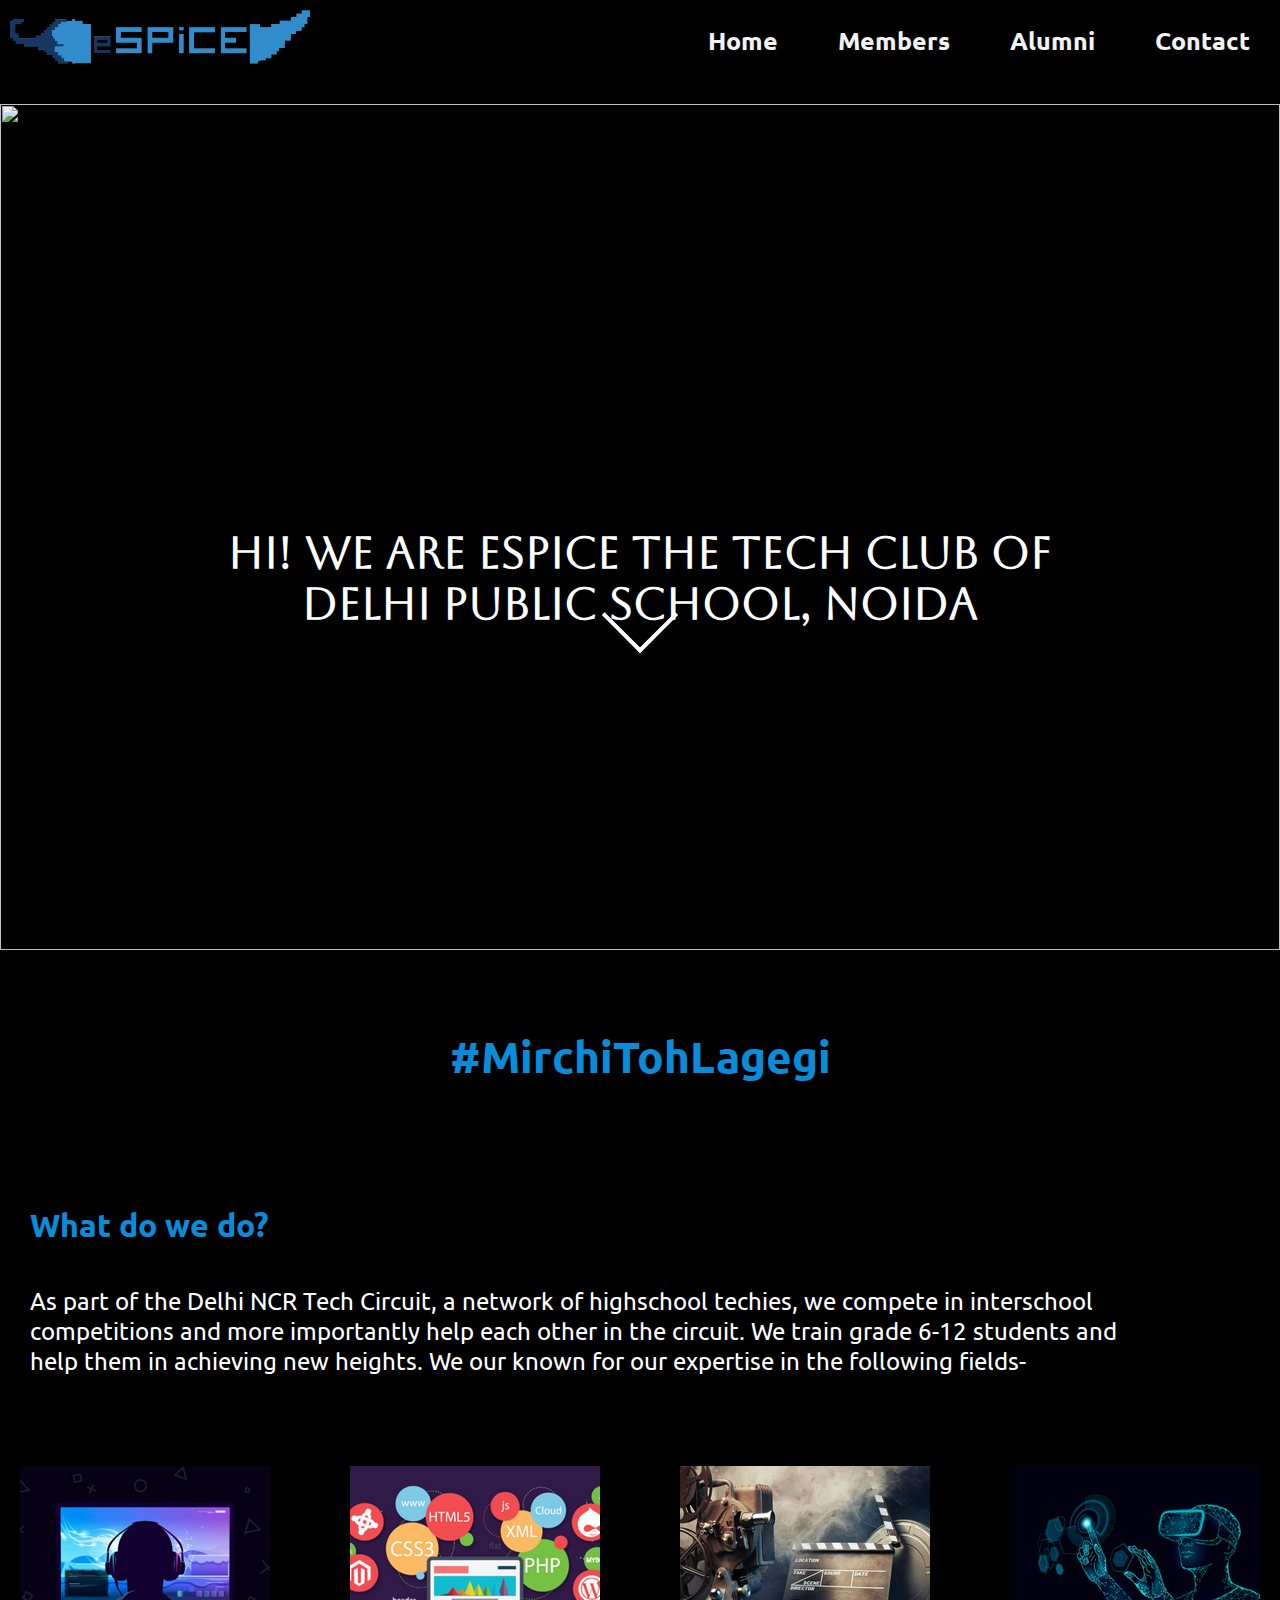
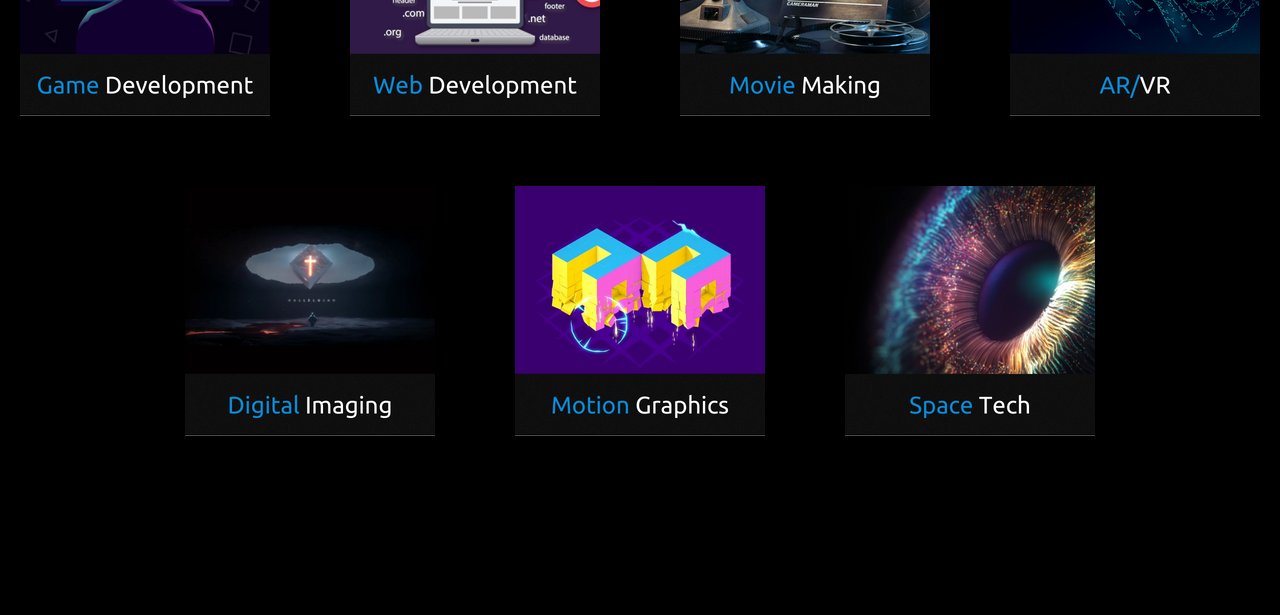
==== index.html @ fb1af64b "Update index.html" ====
<html>
    <head>
        <title>eSpice</title>
        <link rel="stylesheet" type = "text/css" href="style.css">
<link rel="preconnect" href="https://fonts.googleapis.com">
<link rel="preconnect" href="https://fonts.gstatic.com" crossorigin>
<link href="https://fonts.googleapis.com/css2?family=Aboreto&family=DynaPuff:wght@500&family=Sacramento&family=Ubuntu:wght@300&display=swap" rel="stylesheet">
        
    </head>
<body>
    <div class="topnav" id="myTopnav">
      <img src="full logo.png" width="300px" style="padding:10px;">
       <b> <a href="contact.html" class="left">Contact</a>
 
        <a href="alumni.html" class="left">Alumni</a>
      <a href="members.html" class="left">Members</a>
       
      <a href="#" class="left">Home</a></b>
      <a href="javascript:void(0);" style="font-size:15px;" class="icon" onclick="myFunction()">&#9776;</a>
    </div>
    <div> 
    <img src="Chapter%201%20The%20Unknown.png" class="picture" >
    </div>
    <center> 
    <div>
        
    <h1 class="hemlo">Hi! We are eSpice the tech club of <br>Delhi Public School, Noida</h1>
    </div>
        <div class="arrow">
 <a href="#what">    <span></span>
       </a> 
        </div>
    </center>
    <div>
        <center> 
    <h1 class="spice">#MirchiTohLagegi</h1>
        </center>
    </div>
    <div>
    <h1 class="what" id="what">What do we do?</h1>
        <p class="ncr">As part of the Delhi NCR Tech Circuit, a network of highschool techies, we compete in interschool competitions and more importantly help each other in the circuit. We train grade 6-12 students and help them in achieving new heights. We our known for our expertise in the following fields-
        
        </p>
    </div>
    <div class="fields">
    <img src="game.png" class="ga">
        <img src="Web%20.png" class="web"> 
        <img src="AR%20(1).png" class="mov">
        <img src="AR.png" class="aru">
    </div>
    <div class="field">
    <img src="digital.png" class="dig">
        <img src="motion.png" class="mot" >
        <img src="space.png" class="spa">
    </div>
    <div>
         <h1>Made With</h1>
    </div>
    
    <script>
         function myFunction() {
  var x = document.getElementById("myTopnav");
  if (x.className === "topnav") {
    x.className += " responsive";
  } else {
    x.className = "topnav";
  }
         }
    </script>
    </body>
    </html>
---- style.css ----
body {
    margin: 0px;
  padding:0px;
  background-color: black;
  }
  .topnav {
      overflow: hidden;
      background-color: black;
      margin: 0px;
    }
    
    .topnav a {
      float: right;
      display: block;
      color: #f2f2f2;
      text-align: center;
      padding: 14px 30px;
      text-decoration: none;
      font-size: 25px;
      font-family: 'Ubuntu', cursive;
    }
    
    .topnav a:hover {
     
      color: white;
    }
.arrow{
    position: absolute;
    top: 50%;
    left: 50%;
    transform: translate(-50%, -50%)
}
.arrow span{
    display: block;
    width: 50px;
    height: 50px;
    border-bottom: 4px solid white;
    border-right: 4px solid white;
    transform: rotate(45deg);
    margin-top: 330px;
    animation: move 1s infinite;
    
}
.pic1{
    margin-top: 70px;
    display: flex;
    justify-content: center;
}
.pic2{
    display: flex;
    justify-content: center;
    margin-top: 50px;
    padding-bottom: 60px;
}
.pic1 img{
    padding-left: 8px;
    padding-right: 8px;
}
.pic2 img{
    padding-left: 8px;
    padding-right: 8px;
}
.picture{
    width: 100%;
    height: 97%;
    margin-top: 30px;
}
    .left {
      color: #f2f2f2;
      font-size: 31px;
      margin-top: 10px;
      position: relative;
    }
.what{
    font-family: 'Ubuntu' , cursive;
    color: #098cd9;
    margin-top: 120px;
    margin-left: 30px;
}
.fields{
    margin-top: 90px;
    justify-content: center;
    display: flex;
    width: 100%
}
.fields img{
    padding-left: 40px;
    padding-right: 40px;
}
.field{
    justify-content: center;
    display: flex;
    margin-top: 70px;
 width: 100%;
}
.field img{
        padding-right: 40px;
    padding-left: 40px;

}
.ncr{
    color: white;
    margin-left: 30px;
    margin-top: 40px;
    font-size: 24;
    font-family: 'Ubuntu' , cursive;
    padding-right: 120px;
}
    a.left:before {
      content: "";
      position: absolute;
      width: 20px;
      height: 3px;
     
      bottom: -4px;
      left: 14.2px;
      background-color: #098cd9;;
      visibility: hidden;
      transition: all 0.3s ease-in-out;
      margin-bottom: 15px;
    }
.dig{
    transition: 1s;
}
.dig:hover{
    transform: scale(1.3);
    z-index: 2;
 
     
}
.dig img{
    display: block;
    border-radius: 5px;
}
.web{
    transition: 1s;
}
.web:hover{
    transform: scale(1.3);
    z-index: 2;
     
     
}
.web img{
    display: block;
    border-radius: 5px;
}
.aru{
    transition: 1s;
}
.aru:hover{
    transform: scale(1.3);
    z-index: 2;
    
     
}
.aru img{
    display: block;
    border-radius: 5px;
}
.spa{
    transition: 1s;
}
.spa:hover{
    transform: scale(1.3);
    z-index: 2;
 
     
}
.spa img{
    display: block;
    border-radius: 5px;
}
.mot{
    transition: 1s;
}
.mot:hover{
    transform: scale(1.3);
    z-index: 2;
    
     
}
.mot img{
    display: block;
    border-radius: 5px;
}
.mov{
    transition: 1s;
}
.mov:hover{
    transform: scale(1.3);
    z-index: 2;
   
     
}
.mov img{
    display: block;
    border-radius: 5px;
}

.ga{
    transition: 1s;
}
.ga:hover{
    transform: scale(1.3);
    z-index: 2;
 
     
}
.ga img{
    display: block;
    border-radius: 5px;
}
.spice{
    color: #098cd9;
    font-size: 44;
    font-family: 'Ubuntu', cursive;
    margin-top: 400px;
}
    
    a.left:hover:before {
      visibility: visible;
      width: 75%;
      align-items: center;
    }
    
    .topnav .icon {
      display: none;
    }
    
  
    @media screen and (max-width: 1000px) {
      .topnav a:not(:first-child) {display: none;}
      .topnav a.icon {
        float: right;
        display: block;
      }
    }
.hemlo{
    color: white;
    font-family:  'Aboreto', cursive;
    margin-top: -450px;
    font-size: 44;
    
}
.field{
    padding-bottom: 100px;
}
    @media screen and (max-width: 1000px) {
      .topnav.responsive {position: relative;}
      .topnav.responsive .icon {
        position: absolute;
        right: 0;
        top: 0;
      }
      .topnav.responsive a {
        float: none;
        display: block;
        text-align: left;
      }
    }
@keyframes move 
{
    0% {
        opacity: 0;
    }
 
    }    50% {
        opacity: 1;
         
 
    }    100% {
        opacity: 0;
    }
    
}
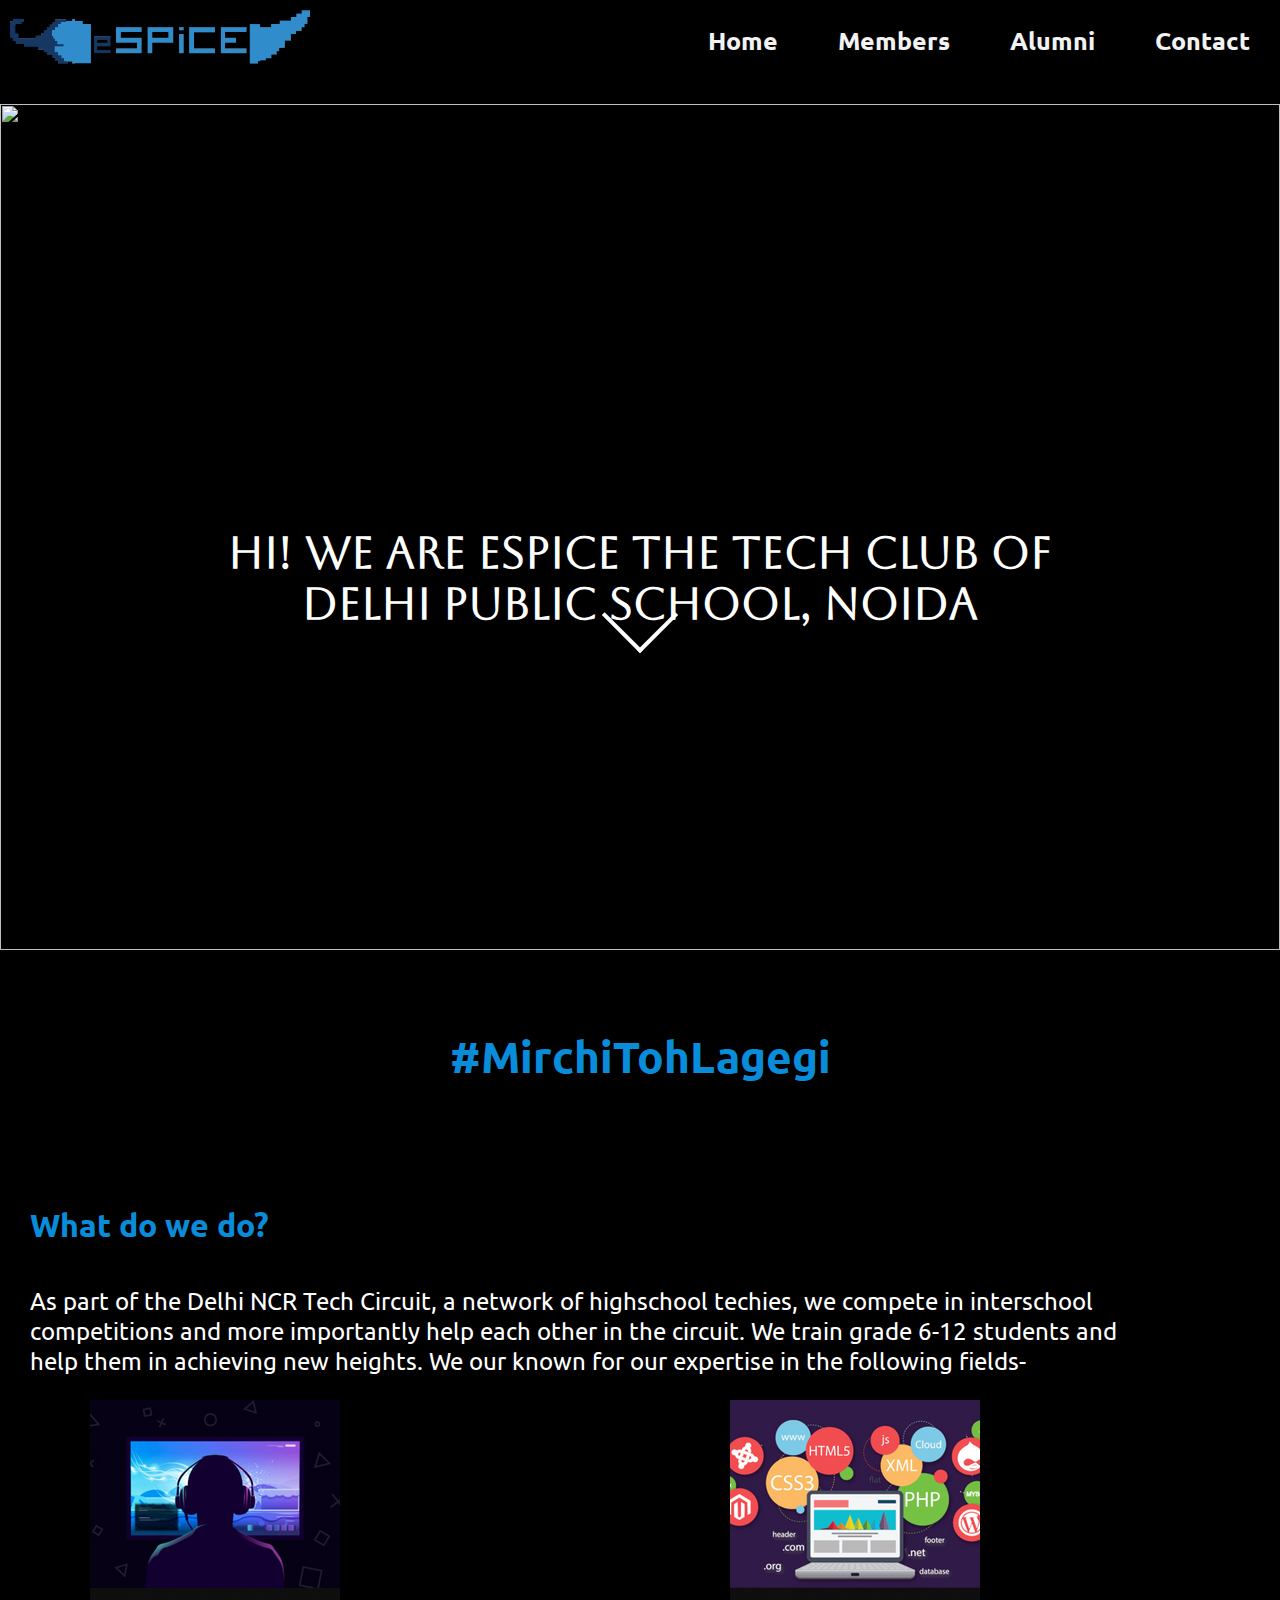
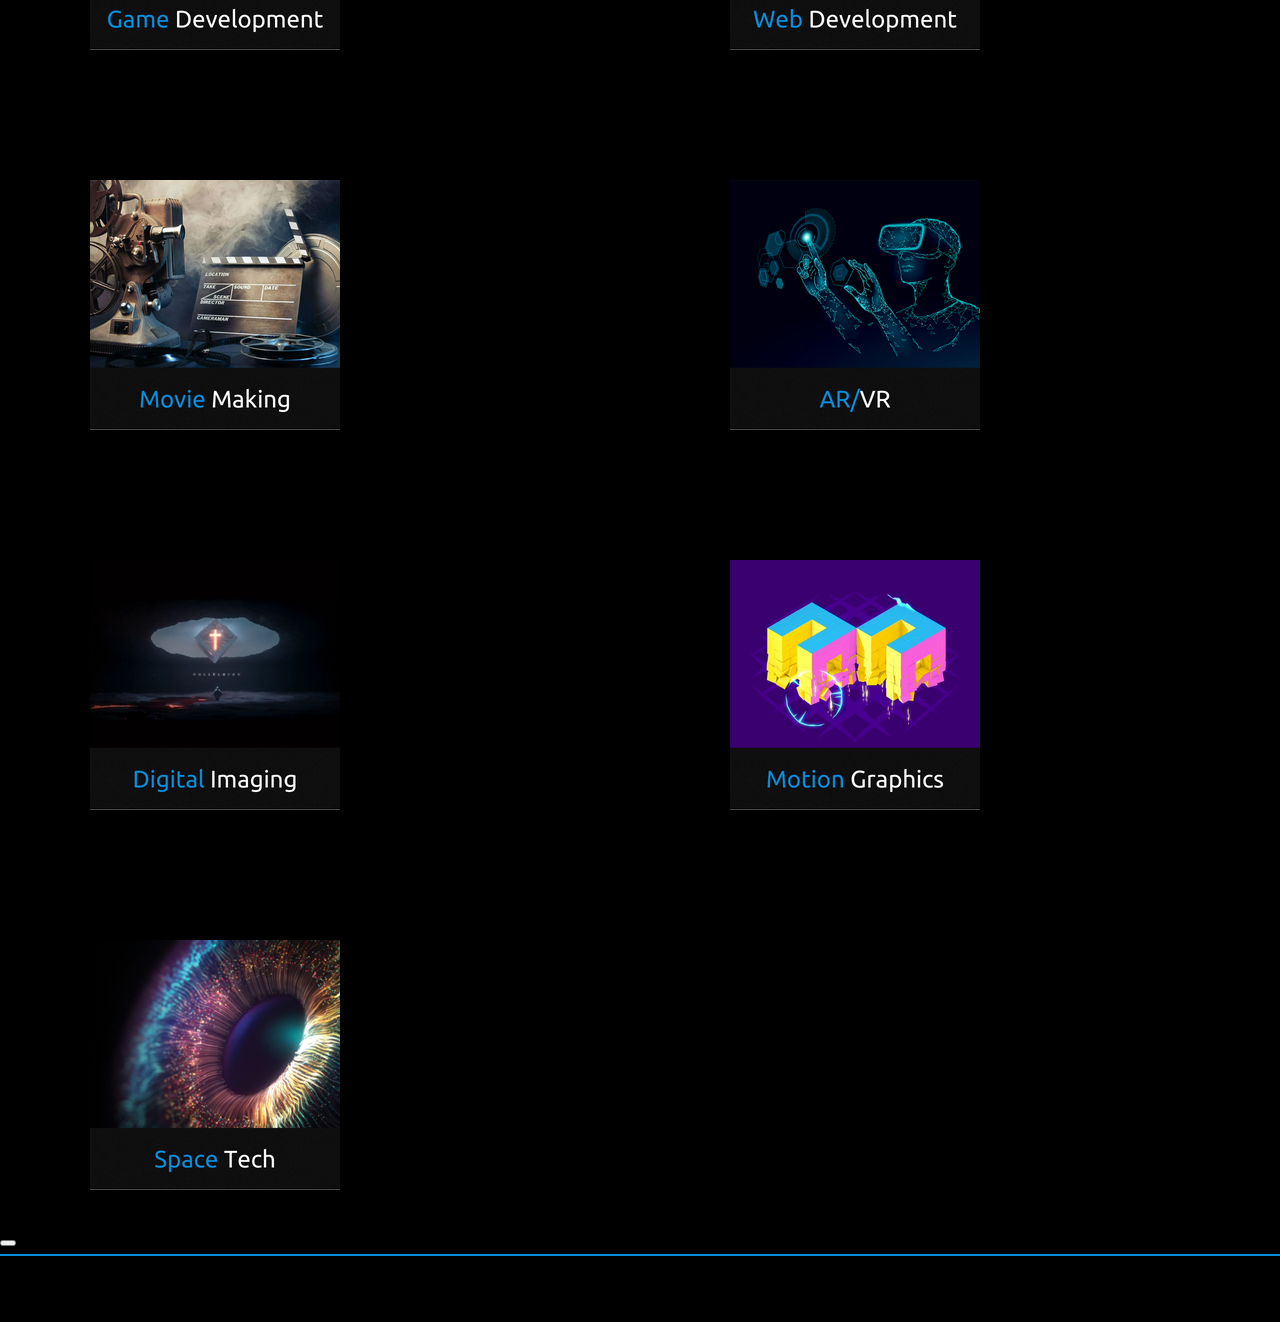
==== commit 3e422146: "Update index.html" ====
--- a/index.html
+++ b/index.html
@@ -5,19 +5,29 @@
 <link rel="preconnect" href="https://fonts.googleapis.com">
 <link rel="preconnect" href="https://fonts.gstatic.com" crossorigin>
 <link href="https://fonts.googleapis.com/css2?family=Aboreto&family=DynaPuff:wght@500&family=Sacramento&family=Ubuntu:wght@300&display=swap" rel="stylesheet">
-        
+<script src="https://unpkg.com/feather-icons"></script> 
     </head>
 <body>
     <div class="topnav" id="myTopnav">
       <img src="full logo.png" width="300px" style="padding:10px;">
-       <b> <a href="contact.html" class="left">Contact</a>
- 
-        <a href="alumni.html" class="left">Alumni</a>
-      <a href="members.html" class="left">Members</a>
-       
+       <b> <a href="#" class="left">Contact</a>
+        <a href="#"class="left">Alumni</a>
+      <a href="#"class="left">Members</a>
       <a href="#" class="left">Home</a></b>
       <a href="javascript:void(0);" style="font-size:15px;" class="icon" onclick="myFunction()">&#9776;</a>
     </div>
+
+    <script>
+      function myFunction() {
+var x = document.getElementById("myTopnav");
+if (x.className === "topnav") {
+ x.className += " responsive";
+} else {
+ x.className = "topnav";
+}
+      }
+ </script>
+
     <div> 
     <img src="Chapter%201%20The%20Unknown.png" class="picture" >
     </div>
@@ -27,45 +37,64 @@
     <h1 class="hemlo">Hi! We are eSpice the tech club of <br>Delhi Public School, Noida</h1>
     </div>
         <div class="arrow">
- <a href="#what">    <span></span>
+ <a href="#section">    <span></span>
        </a> 
         </div>
     </center>
+    <section id="section">
     <div>
         <center> 
     <h1 class="spice">#MirchiTohLagegi</h1>
         </center>
     </div>
+    </section>
     <div>
-    <h1 class="what" id="what">What do we do?</h1>
+    <h1 class="what">What do we do?</h1>
         <p class="ncr">As part of the Delhi NCR Tech Circuit, a network of highschool techies, we compete in interschool competitions and more importantly help each other in the circuit. We train grade 6-12 students and help them in achieving new heights. We our known for our expertise in the following fields-
         
         </p>
     </div>
-    <div class="fields">
-    <img src="game.png" class="ga">
-        <img src="Web%20.png" class="web"> 
-        <img src="AR%20(1).png" class="mov">
-        <img src="AR.png" class="aru">
-    </div>
-    <div class="field">
-    <img src="digital.png" class="dig">
-        <img src="motion.png" class="mot" >
-        <img src="space.png" class="spa">
-    </div>
-    <div>
-         <h1>Made With</h1>
-    </div>
+    <div class="grid">
+    <div><img src="game.png" class="ga"></div>
+       <div> <img src="Web%20.png" class="web"></div>
+        <div><img src="AR%20(1).png" class="mov"></div>
+        <div><img src="AR.png" class="aru"></div>
     
-    <script>
-         function myFunction() {
-  var x = document.getElementById("myTopnav");
-  if (x.className === "topnav") {
-    x.className += " responsive";
+   <div><img src="digital.png" class="dig"></div>
+      <div><img src="motion.png" class="mot"></div>
+      <div>  <img src="space.png" class="spa">
+</div>    </div>
+
+<button onclick="topFunction()" id="myBtn" title="Go to top"><i data-feather="chevron-up" class="up"></i></button>
+<script>
+  feather.replace()
+</script>
+<script>
+  mybutton = document.getElementById("myBtn");
+
+
+window.onscroll = function() {scrollFunction()};
+
+function scrollFunction() {
+  if (document.body.scrollTop > 20 || document.documentElement.scrollTop > 20) {
+    mybutton.style.display = "block";
   } else {
-    x.className = "topnav";
+    mybutton.style.display = "none";
   }
-         }
-    </script>
+}
+
+function topFunction() {
+  document.body.scrollTop = 0; 
+  document.documentElement.scrollTop = 0; 
+}
+</script>
+<footer>
+    <hr color="#098cd7">
+    <p style=" font-family: 'Ubuntu' , cursive; font-size:20px;">
+      &copy; Love from eSpice team 
+       
+    </p>
+</footer>
+
     </body>
     </html>
--- a/style.css
+++ b/style.css
@@ -1,3 +1,6 @@
+html{
+    scroll-behavior: smooth;
+}
 body {
     margin: 0px;
   padding:0px;
@@ -77,26 +80,19 @@
     margin-top: 120px;
     margin-left: 30px;
 }
-.fields{
-    margin-top: 90px;
-    justify-content: center;
-    display: flex;
-    width: 100%
-}
-.fields img{
-    padding-left: 40px;
-    padding-right: 40px;
-}
-.field{
-    justify-content: center;
-    display: flex;
-    margin-top: 70px;
- width: 100%;
-}
-.field img{
-        padding-right: 40px;
-    padding-left: 40px;
-
+.grid{
+  display:grid;
+  grid-template-columns: repeat(auto-fill, minmax(410px, 1fr));
+  grid-gap:80px;
+  padding-left:40px;
+  padding-right: 40px;
+}
+.grid > div{
+  padding-left: 20px;
+  width: 400px;
+  margin-left: 30px;
+  margin-bottom: 50px;
+  
 }
 .ncr{
     color: white;
@@ -273,4 +269,4 @@
         opacity: 0;
     }
     
-}+}
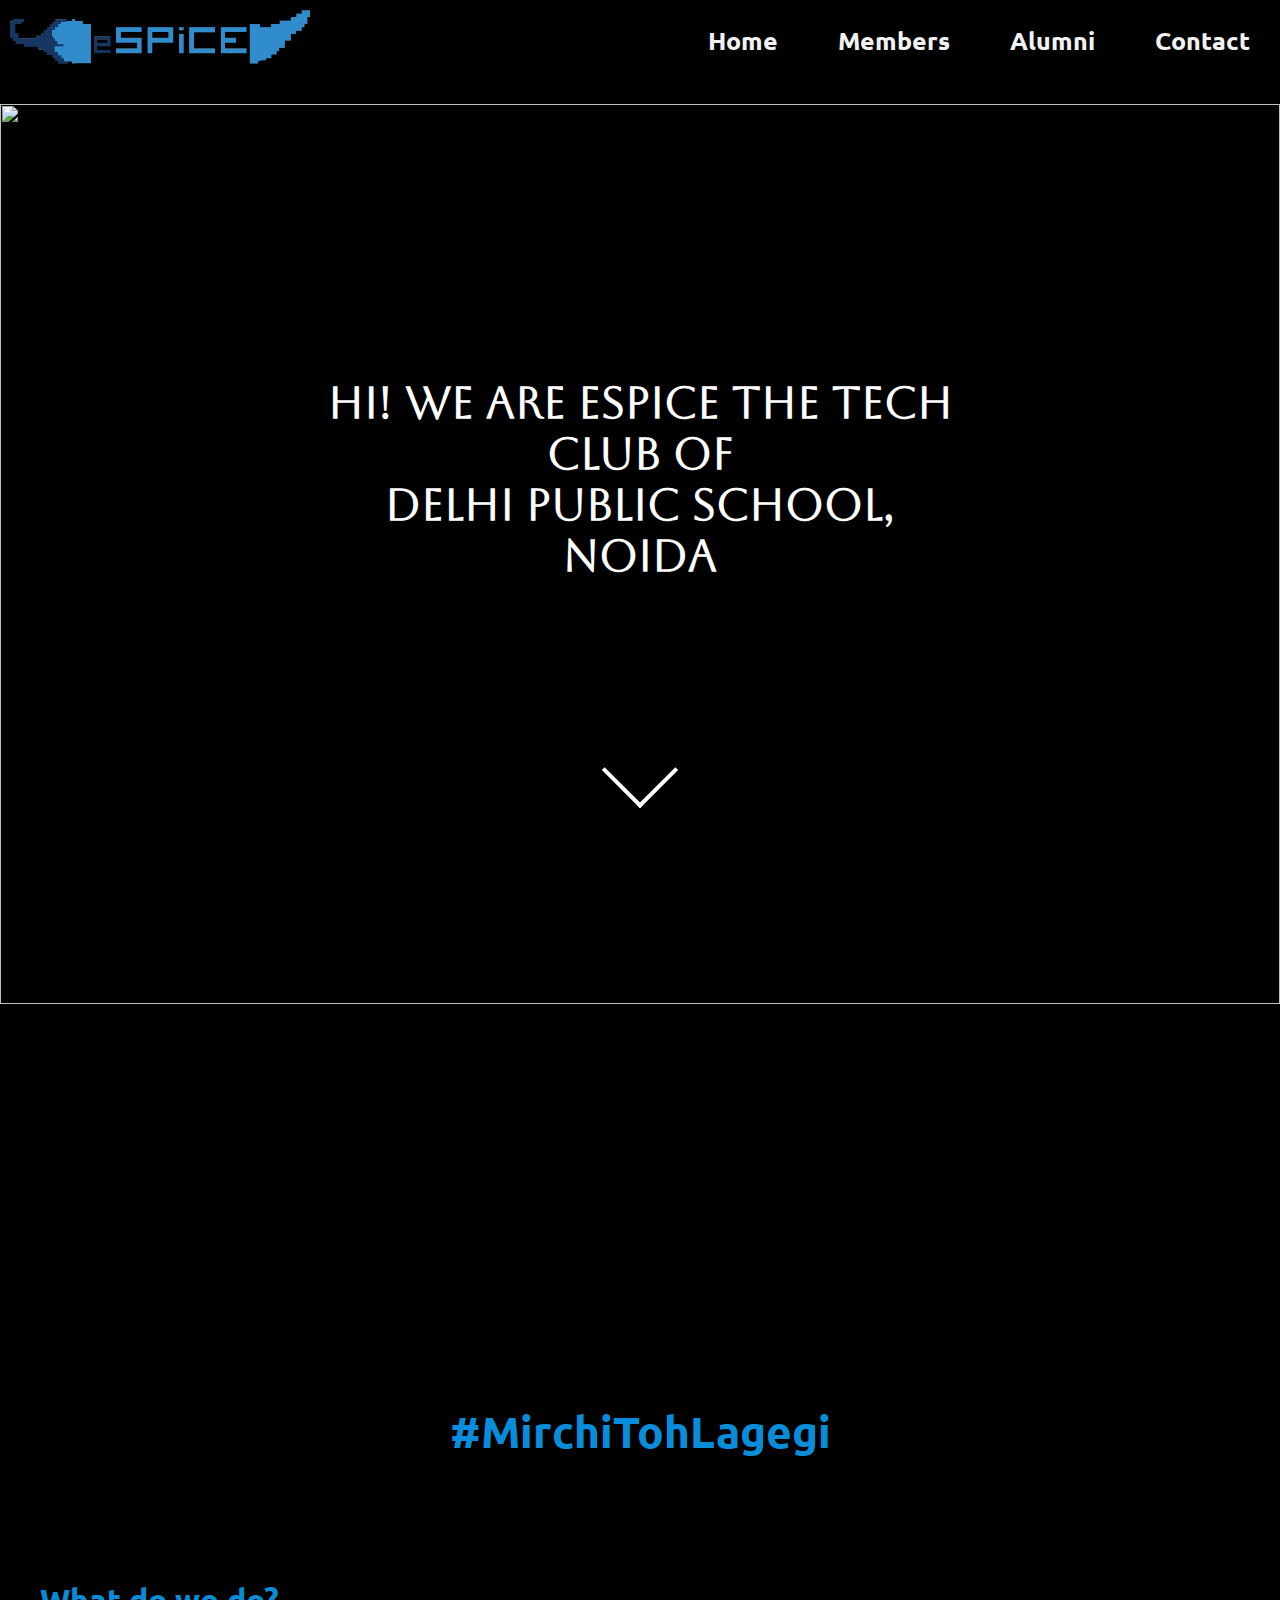
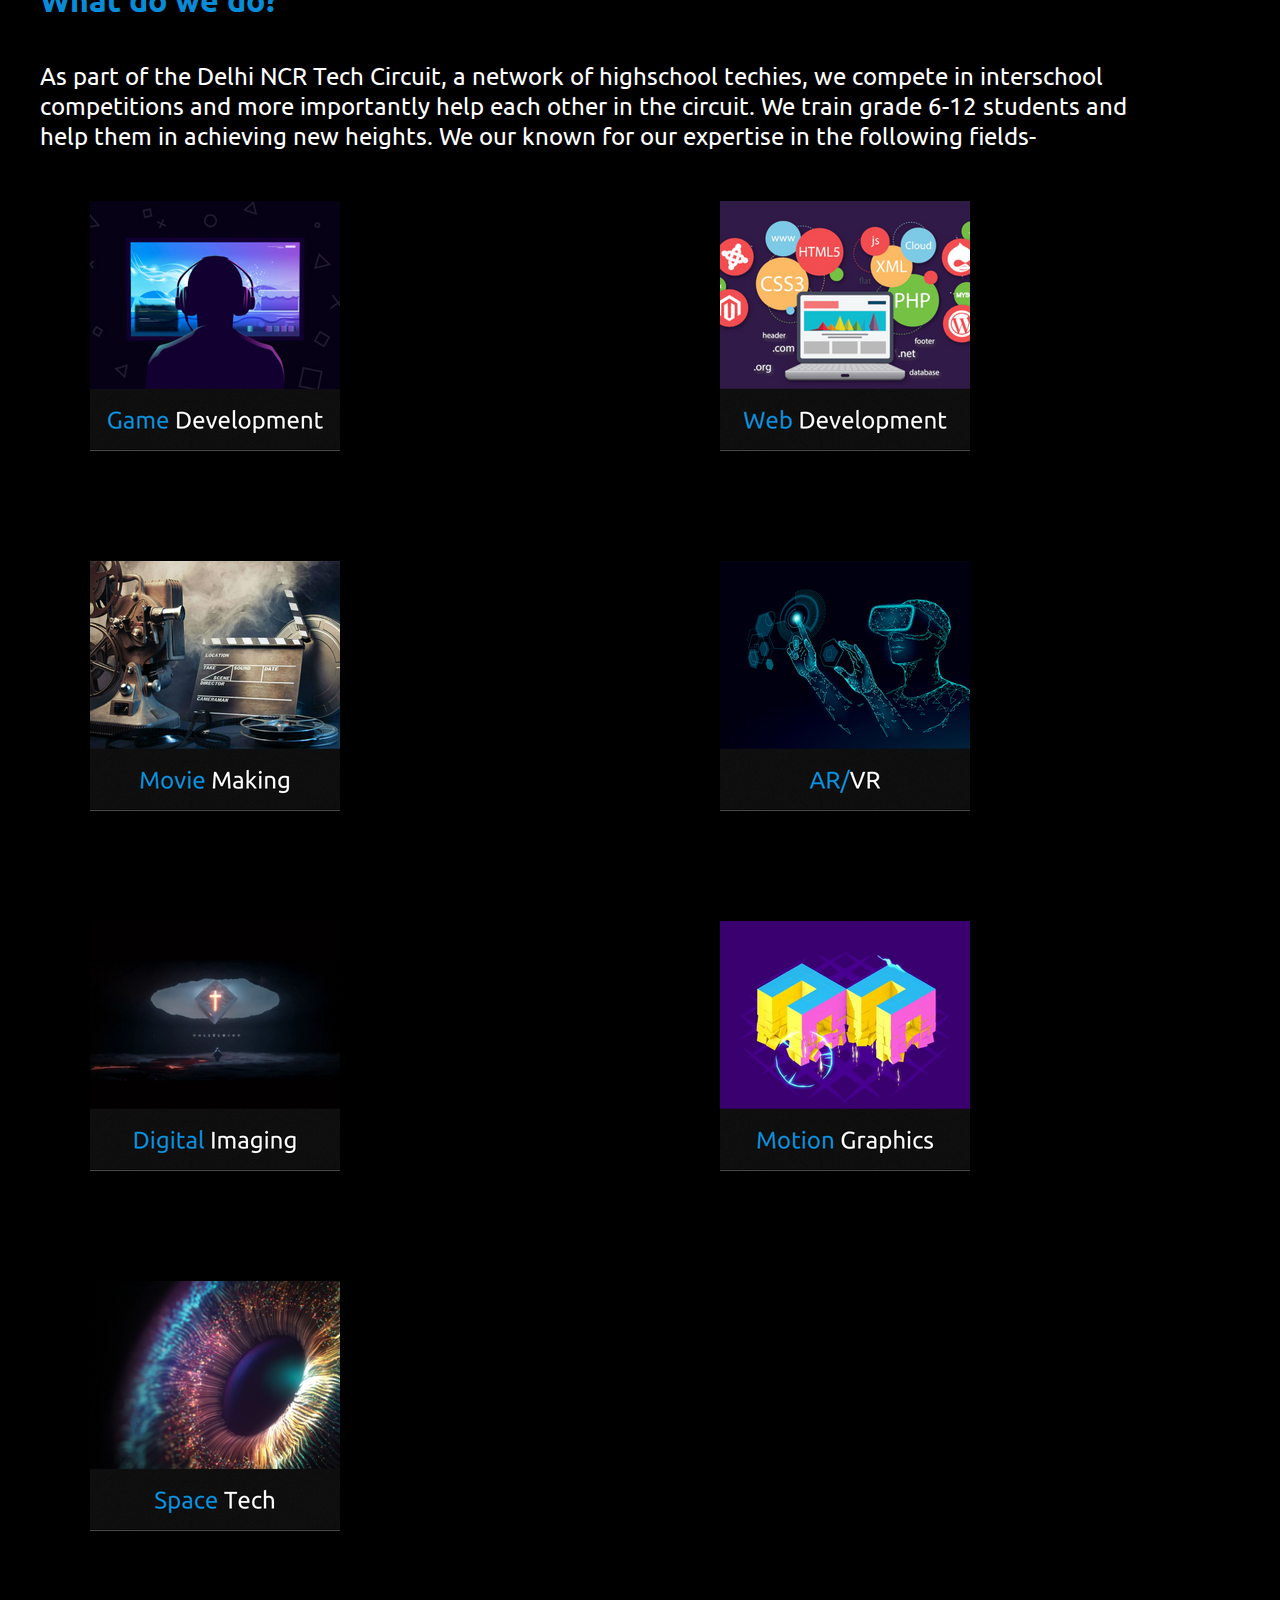
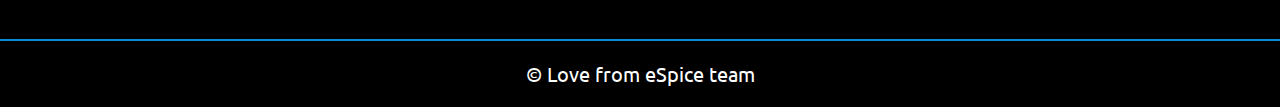
==== commit 3f5d2f43: "Update index.html" ====
--- a/index.html
+++ b/index.html
@@ -10,10 +10,10 @@
 <body>
     <div class="topnav" id="myTopnav">
       <img src="full logo.png" width="300px" style="padding:10px;">
-       <b> <a href="#" class="left">Contact</a>
-        <a href="#"class="left">Alumni</a>
-      <a href="#"class="left">Members</a>
-      <a href="#" class="left">Home</a></b>
+       <b> <a href="contact.html" class="left">Contact</a>
+        <a href="alumni.html"class="left">Alumni</a>
+      <a href="members/html"class="left">Members</a>
+      <a href="index.html" class="left">Home</a></b>
       <a href="javascript:void(0);" style="font-size:15px;" class="icon" onclick="myFunction()">&#9776;</a>
     </div>
 
@@ -28,9 +28,9 @@
       }
  </script>
 
-    <div> 
+    <div class="container"> 
     <img src="Chapter%201%20The%20Unknown.png" class="picture" >
-    </div>
+    
     <center> 
     <div>
         
@@ -41,6 +41,7 @@
        </a> 
         </div>
     </center>
+    </div>
     <section id="section">
     <div>
         <center> 
--- a/style.css
+++ b/style.css
@@ -1,89 +1,166 @@
+body {
+  margin: 0px;
+padding:0px;
+background-color: black;
+}
+
 html{
-    scroll-behavior: smooth;
-}
-body {
+scroll-behavior: smooth;
+}
+
+.topnav {
+    overflow: hidden;
+    background-color: black;
     margin: 0px;
-  padding:0px;
-  background-color: black;
-  }
-  .topnav {
-      overflow: hidden;
-      background-color: black;
-      margin: 0px;
-    }
-    
-    .topnav a {
+  }
+  
+  .topnav a {
+    float: right;
+    display: block;
+    color: #f2f2f2;
+    text-align: center;
+    padding: 14px 30px;
+    text-decoration: none;
+    font-size: 25px;
+    font-family: 'Ubuntu', cursive;
+  }
+  
+  .topnav a:hover {
+   
+    color: white;
+  }
+
+ .left {
+    color: #f2f2f2;
+    font-size: 31px;
+    margin-top: 10px;
+    position: relative;
+  }
+
+a.left:hover:before {
+    visibility: visible;
+    width: 75%;
+    align-items: center;
+  }
+  
+  .topnav .icon {
+    display: none;
+  }
+  
+
+  @media screen and (max-width: 1000px) {
+    .topnav a:not(:first-child) {display: none;}
+    .topnav a.icon {
       float: right;
       display: block;
-      color: #f2f2f2;
-      text-align: center;
-      padding: 14px 30px;
-      text-decoration: none;
-      font-size: 25px;
-      font-family: 'Ubuntu', cursive;
     }
-    
-    .topnav a:hover {
+  }
+
+  @media screen and (max-width: 1000px) {
+    .topnav.responsive {position: relative;}
+    .topnav.responsive .icon {
+      position: absolute;
+      right: 0;
+      top: 0;
+    }
+    .topnav.responsive a {
+      float: none;
+      display: block;
+      text-align: left;
+    }
+  }
+.arrow{
+  position: absolute;
+  top: 85%;
+  left: 50%;
+  transform: translate(-50%, -50%)
+}
+.arrow span{
+  display: block;
+  width: 50px;
+  height: 50px;
+  border-bottom: 4px solid white;
+  border-right: 4px solid white;
+  transform: rotate(45deg);
+  margin-top: 10px;
+  animation: move 1s infinite;
+  
+}
+.picture{
+  width: 100%;
+  height: auto;
+  margin-top: 30px;
+}
+
+.what{
+  font-family: 'Ubuntu' , cursive;
+  color: #098cd7;
+  margin-top: 120px;
+  margin-left: 40px;
+  
+}
+
+.ncr{
+  color: white;
+  margin-left: 40px;
+  margin-top: 40px;
+  font-size: 24;
+  font-family: 'Ubuntu' , cursive;
+  padding-right: 120px;
+  margin-bottom: 50px;
+}
+  a.left:before {
+    content: "";
+    position: absolute;
+    width: 20px;
+    height: 3px;
+   
+    bottom: -4px;
+    left: 14.2px;
+    background-color: #098cd9;
+    visibility: hidden;
+    transition: all 0.3s ease-in-out;
+    margin-bottom: 15px;
+  }
+
+.spice{
+  color: #098cd9;
+  font-size: 44;
+  font-family: 'Ubuntu', cursive;
+  margin-top: 400px;
+}
+  
+ 
+.hemlo{
+  color: white;
+  font-family:  'Aboreto', cursive;
+  font-size: 44;
+  position: absolute;
+  top: 50%;
+  left: 50%;
+  transform: translate(-50%, -50%);
+  
+}
+
+@keyframes move 
+{
+0% {
+    opacity: 0;
+}
+
+    50% {
+    opacity: 1;
      
-      color: white;
-    }
-.arrow{
-    position: absolute;
-    top: 50%;
-    left: 50%;
-    transform: translate(-50%, -50%)
-}
-.arrow span{
-    display: block;
-    width: 50px;
-    height: 50px;
-    border-bottom: 4px solid white;
-    border-right: 4px solid white;
-    transform: rotate(45deg);
-    margin-top: 330px;
-    animation: move 1s infinite;
-    
-}
-.pic1{
-    margin-top: 70px;
-    display: flex;
-    justify-content: center;
-}
-.pic2{
-    display: flex;
-    justify-content: center;
-    margin-top: 50px;
-    padding-bottom: 60px;
-}
-.pic1 img{
-    padding-left: 8px;
-    padding-right: 8px;
-}
-.pic2 img{
-    padding-left: 8px;
-    padding-right: 8px;
-}
-.picture{
-    width: 100%;
-    height: 97%;
-    margin-top: 30px;
-}
-    .left {
-      color: #f2f2f2;
-      font-size: 31px;
-      margin-top: 10px;
-      position: relative;
-    }
-.what{
-    font-family: 'Ubuntu' , cursive;
-    color: #098cd9;
-    margin-top: 120px;
-    margin-left: 30px;
-}
+}    100% {
+    opacity: 0;
+}
+
+}
+
 .grid{
   display:grid;
   grid-template-columns: repeat(auto-fill, minmax(410px, 1fr));
-  grid-gap:80px;
+  grid-gap:60px;
   padding-left:40px;
   padding-right: 40px;
 }
@@ -94,179 +171,151 @@
   margin-bottom: 50px;
   
 }
-.ncr{
-    color: white;
-    margin-left: 30px;
-    margin-top: 40px;
-    font-size: 24;
-    font-family: 'Ubuntu' , cursive;
-    padding-right: 120px;
-}
-    a.left:before {
-      content: "";
-      position: absolute;
-      width: 20px;
-      height: 3px;
-     
-      bottom: -4px;
-      left: 14.2px;
-      background-color: #098cd9;;
-      visibility: hidden;
-      transition: all 0.3s ease-in-out;
-      margin-bottom: 15px;
-    }
 .dig{
-    transition: 1s;
+  transition: 1s;
 }
 .dig:hover{
-    transform: scale(1.3);
-    z-index: 2;
+  transform: scale(1.3);
+  z-index: 2;
+
+   
+}
+.dig img{
+  display: block;
+  border-radius: 5px;
+}
+.web{
+  transition: 1s;
+}
+.web:hover{
+  transform: scale(1.3);
+  z-index: 2;
+   
+   
+}
+.web img{
+  display: block;
+  border-radius: 5px;
+}
+.aru{
+  transition: 1s;
+}
+.aru:hover{
+  transform: scale(1.3);
+  z-index: 2;
+  
+   
+}
+.aru img{
+  display: block;
+  border-radius: 5px;
+}
+.spa{
+  transition: 1s;
+}
+.spa:hover{
+  transform: scale(1.3);
+  z-index: 2;
+
+   
+}
+.spa img{
+  display: block;
+  border-radius: 5px;
+}
+.mot{
+  transition: 1s;
+}
+.mot:hover{
+  transform: scale(1.3);
+  z-index: 2;
+  
+   
+}
+.mot img{
+  display: block;
+  border-radius: 5px;
+}
+.mov{
+  transition: 1s;
+}
+.mov:hover{
+  transform: scale(1.3);
+  z-index: 2;
  
-     
-}
-.dig img{
-    display: block;
-    border-radius: 5px;
-}
-.web{
-    transition: 1s;
-}
-.web:hover{
-    transform: scale(1.3);
-    z-index: 2;
-     
-     
-}
-.web img{
-    display: block;
-    border-radius: 5px;
-}
-.aru{
-    transition: 1s;
-}
-.aru:hover{
-    transform: scale(1.3);
-    z-index: 2;
-    
-     
-}
-.aru img{
-    display: block;
-    border-radius: 5px;
-}
-.spa{
-    transition: 1s;
-}
-.spa:hover{
-    transform: scale(1.3);
-    z-index: 2;
+   
+}
+.mov img{
+  display: block;
+  border-radius: 5px;
+}
+
+.ga{
+  transition: 1s;
+}
+.ga:hover{
+  transform: scale(1.3);
+  z-index: 2;
+
+   
+}
+.ga img{
+  display: block;
+  border-radius: 5px;
+}
+
+
+
+.fields{
+  margin-top: 90px;
+  justify-content: center;
+  display: flex;
+  width: 100%;
  
-     
-}
-.spa img{
-    display: block;
-    border-radius: 5px;
-}
-.mot{
-    transition: 1s;
-}
-.mot:hover{
-    transform: scale(1.3);
-    z-index: 2;
-    
-     
-}
-.mot img{
-    display: block;
-    border-radius: 5px;
-}
-.mov{
-    transition: 1s;
-}
-.mov:hover{
-    transform: scale(1.3);
-    z-index: 2;
-   
-     
-}
-.mov img{
-    display: block;
-    border-radius: 5px;
-}
-
-.ga{
-    transition: 1s;
-}
-.ga:hover{
-    transform: scale(1.3);
-    z-index: 2;
- 
-     
-}
-.ga img{
-    display: block;
-    border-radius: 5px;
-}
-.spice{
-    color: #098cd9;
-    font-size: 44;
-    font-family: 'Ubuntu', cursive;
-    margin-top: 400px;
-}
-    
-    a.left:hover:before {
-      visibility: visible;
-      width: 75%;
-      align-items: center;
-    }
-    
-    .topnav .icon {
-      display: none;
-    }
-    
-  
-    @media screen and (max-width: 1000px) {
-      .topnav a:not(:first-child) {display: none;}
-      .topnav a.icon {
-        float: right;
-        display: block;
-      }
-    }
-.hemlo{
-    color: white;
-    font-family:  'Aboreto', cursive;
-    margin-top: -450px;
-    font-size: 44;
-    
+}
+.fields img{
+  padding-left: 40px;
+  padding-right: 40px;
 }
 .field{
-    padding-bottom: 100px;
-}
-    @media screen and (max-width: 1000px) {
-      .topnav.responsive {position: relative;}
-      .topnav.responsive .icon {
-        position: absolute;
-        right: 0;
-        top: 0;
-      }
-      .topnav.responsive a {
-        float: none;
-        display: block;
-        text-align: left;
-      }
-    }
-@keyframes move 
-{
-    0% {
-        opacity: 0;
-    }
- 
-    }    50% {
-        opacity: 1;
-         
- 
-    }    100% {
-        opacity: 0;
-    }
-    
-}
+  justify-content: center;
+  display: flex;
+  margin-top: 70px;
+width: 100%;
+margin-bottom: 50px;
+}
+.field img{
+      padding-right: 40px;
+  padding-left: 40px;
+
+}
+
+#myBtn {
+  display: none; 
+  position: fixed; 
+  bottom: 5px; 
+  right: 30px; 
+  z-index: 99; 
+  border: none; 
+  outline: none; 
+  background-color: #098cd7; 
+  color: white; 
+  cursor: pointer; 
+  padding: 10px; 
+  border-radius: 5px; 
+  font-size: 18px; 
+  margin-bottom: 10px;
+  height: 40px;
+}
+
+#myBtn:hover {
+  background-color: #0873b1; 
+}
+.up{
+margin-bottom: 20px;
+}
+footer{
+  padding-top: 50px;
+  text-align: center;
+  color: white;
+}
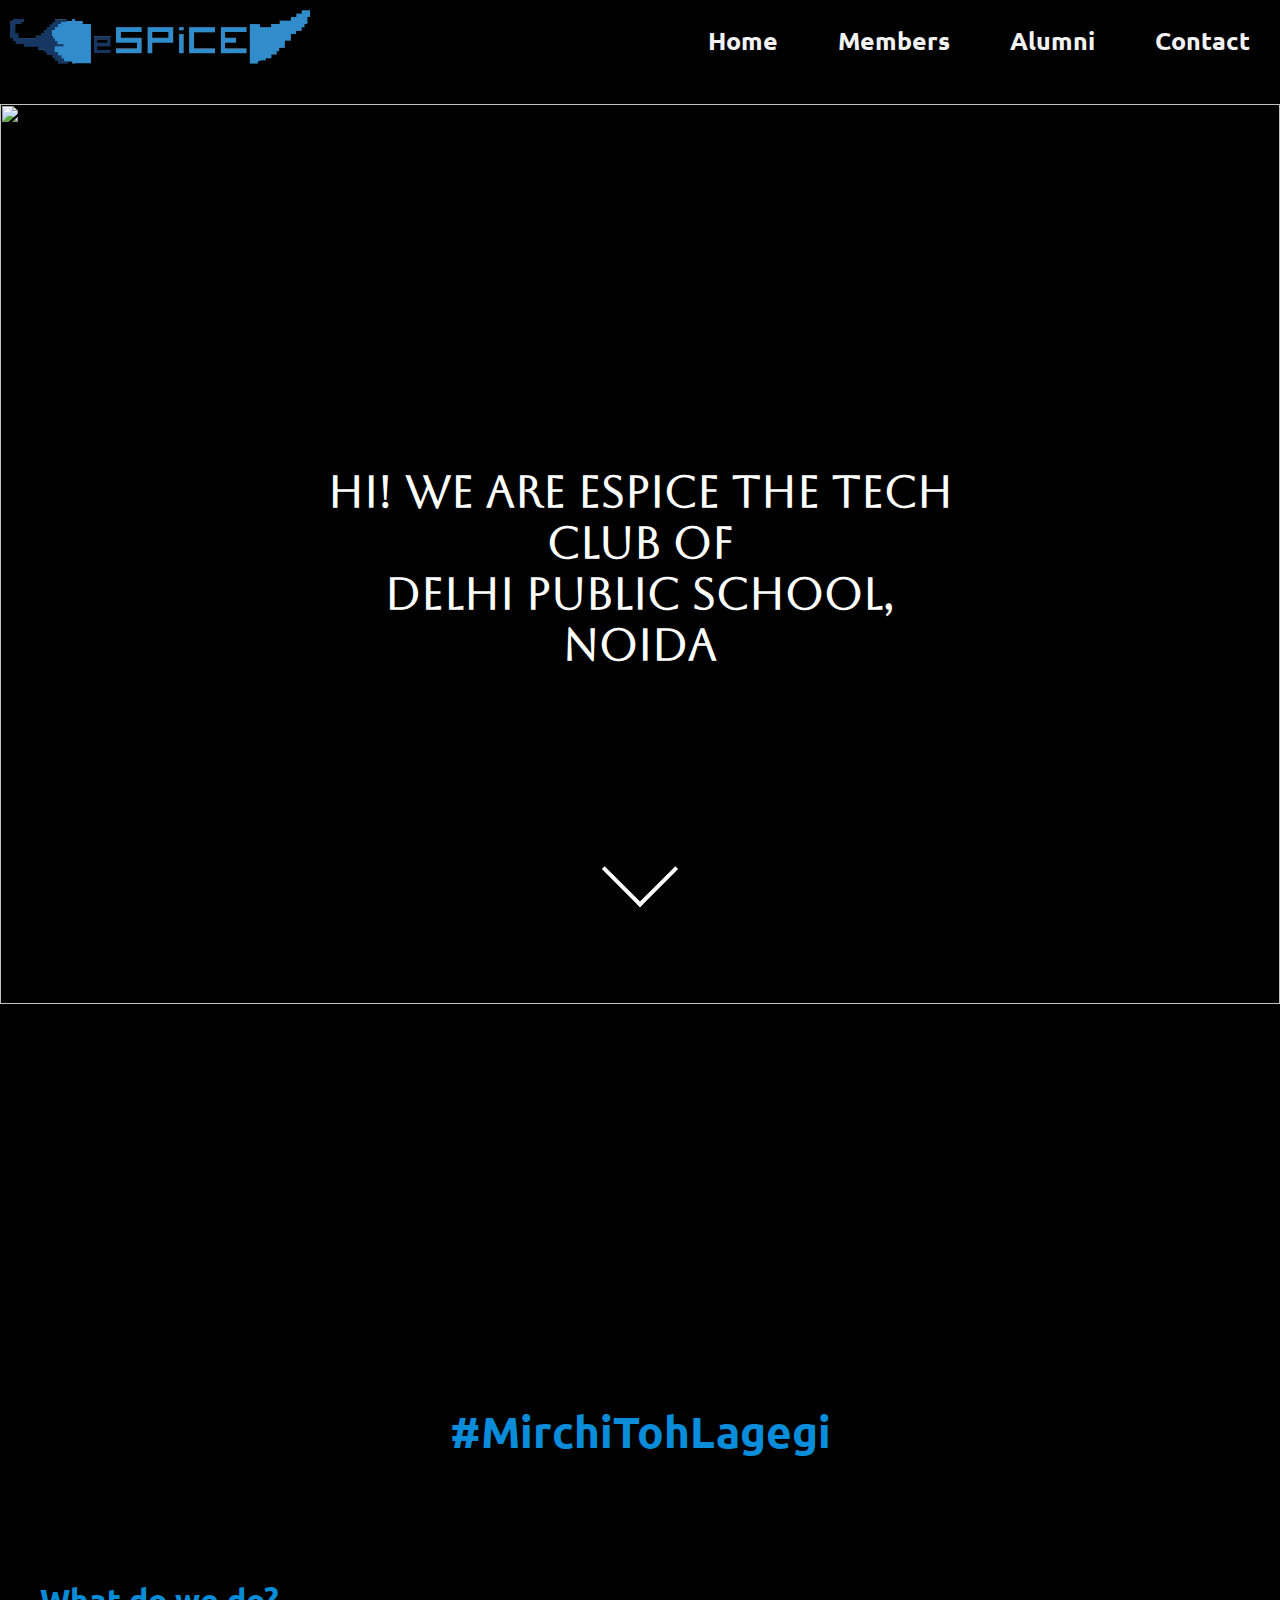
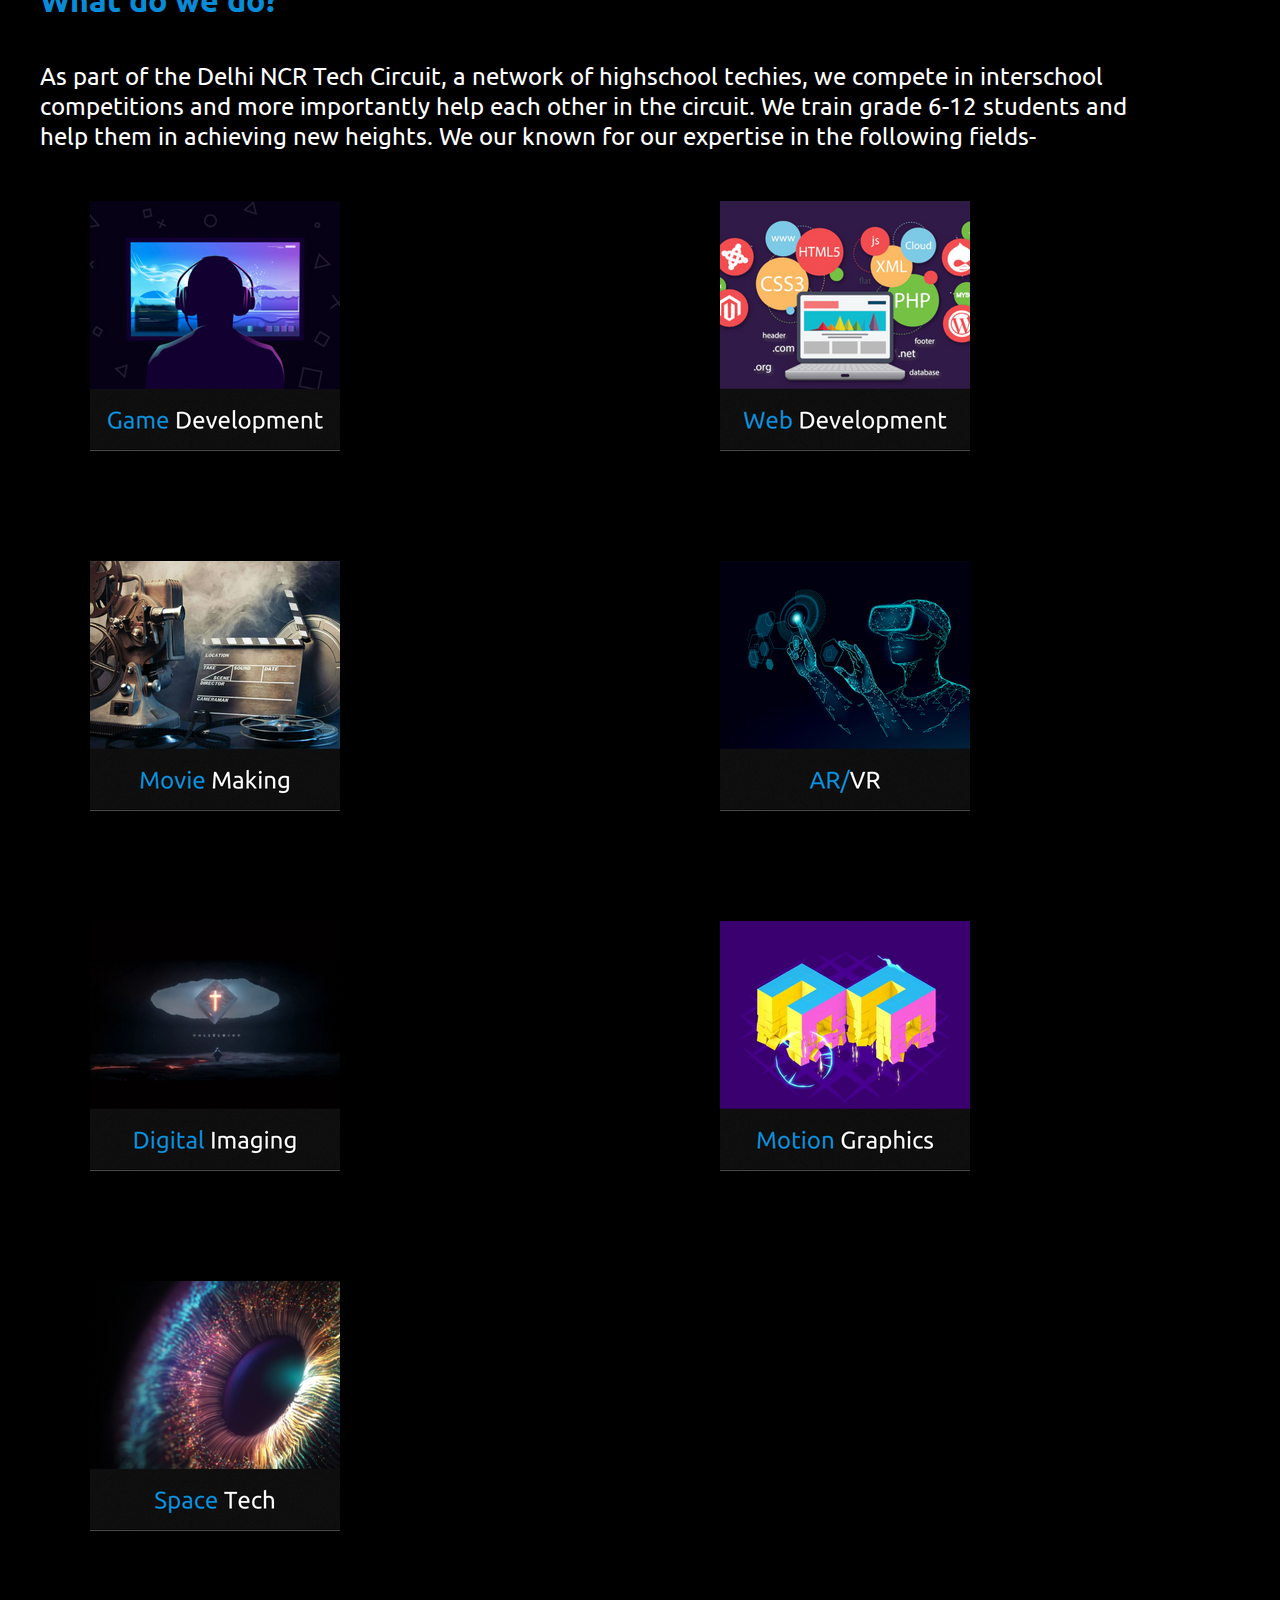
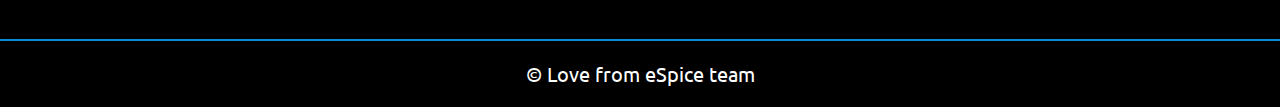
==== commit 67dfe09c: "Update index.html" ====
--- a/index.html
+++ b/index.html
@@ -12,7 +12,7 @@
       <img src="full logo.png" width="300px" style="padding:10px;">
        <b> <a href="contact.html" class="left">Contact</a>
         <a href="alumni.html"class="left">Alumni</a>
-      <a href="members/html"class="left">Members</a>
+      <a href="members.html"class="left">Members</a>
       <a href="index.html" class="left">Home</a></b>
       <a href="javascript:void(0);" style="font-size:15px;" class="icon" onclick="myFunction()">&#9776;</a>
     </div>
--- a/style.css
+++ b/style.css
@@ -130,7 +130,13 @@
   margin-top: 400px;
 }
   
+.container {
+  position: relative;
+  text-align: center;
+  color: white;
+}
  
+
 .hemlo{
   color: white;
   font-family:  'Aboreto', cursive;
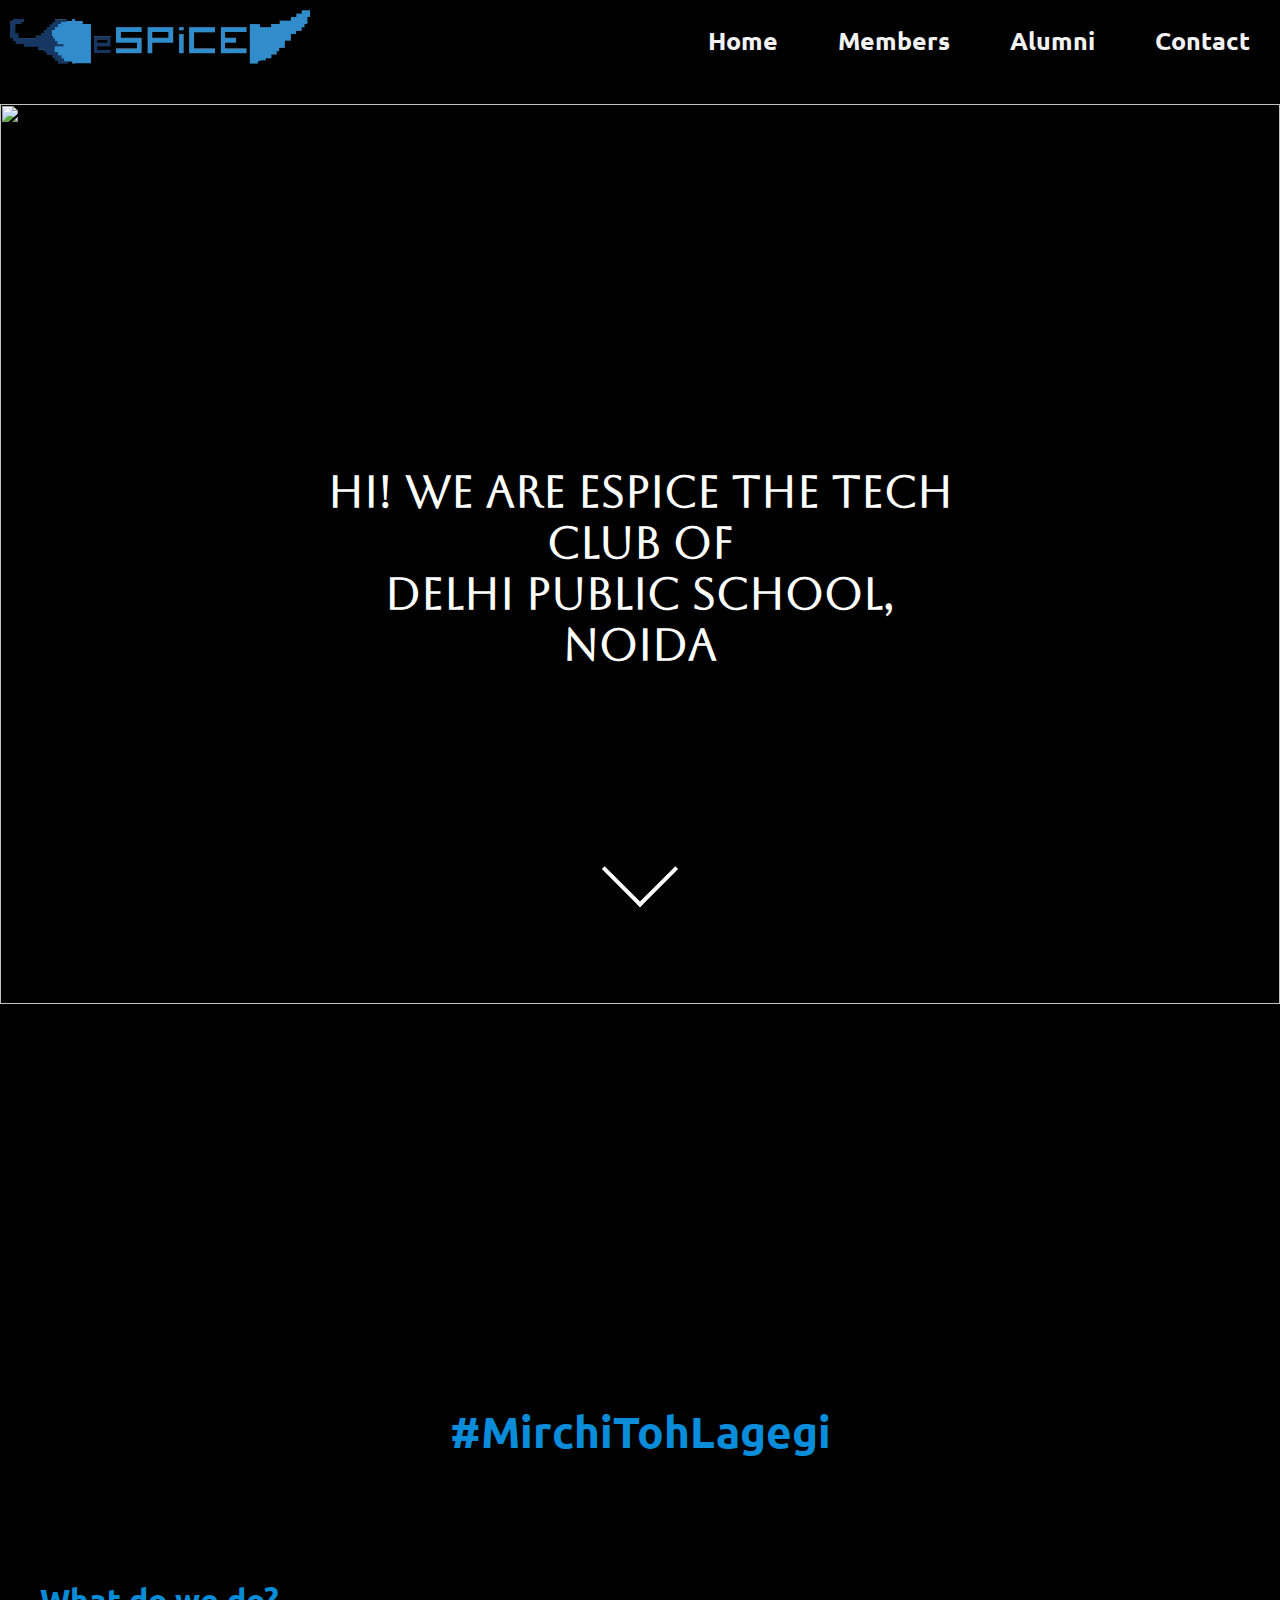
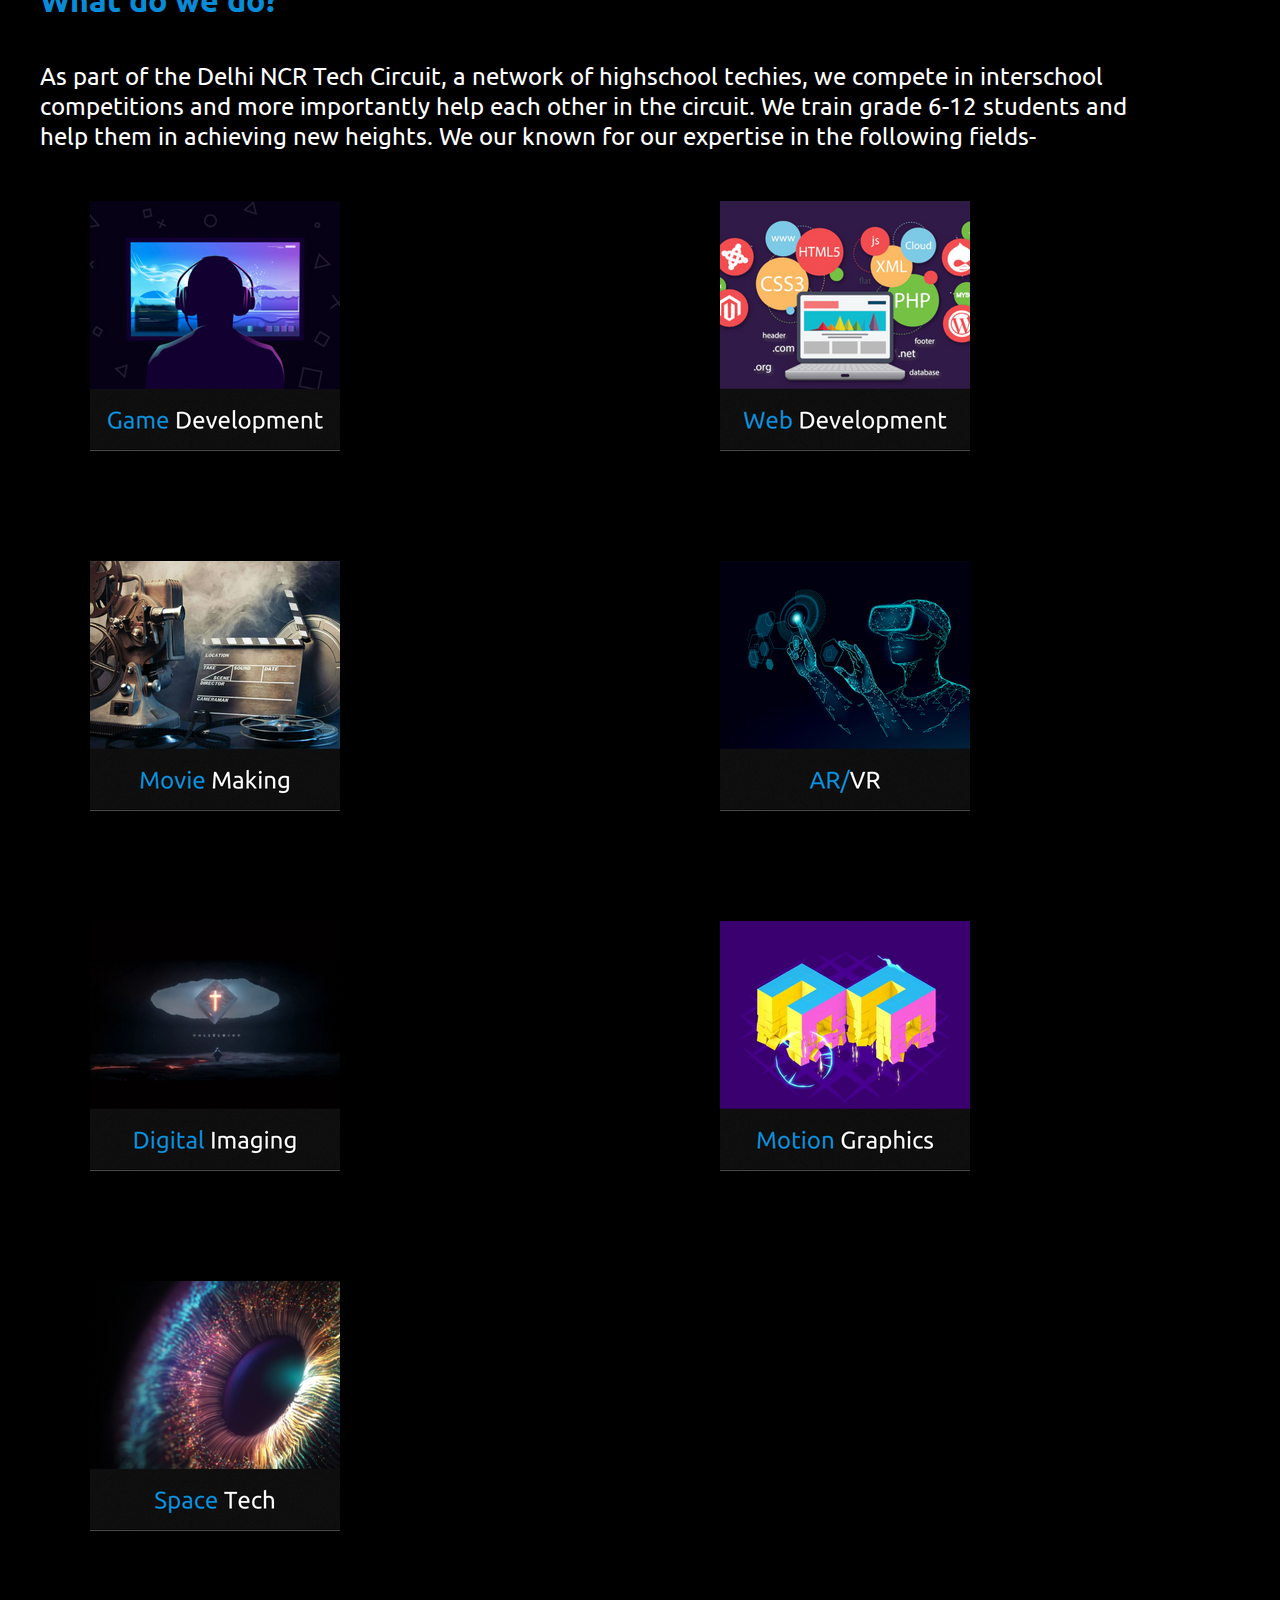
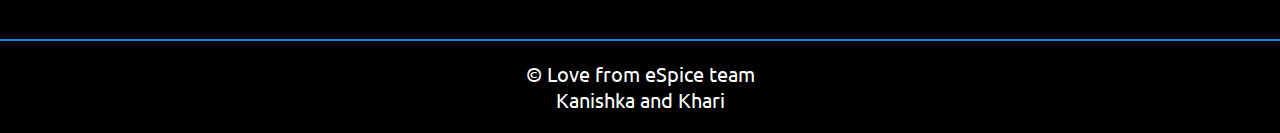
==== commit 0b78f1fa: "Update index.html" ====
--- a/index.html
+++ b/index.html
@@ -92,7 +92,7 @@
 <footer>
     <hr color="#098cd7">
     <p style=" font-family: 'Ubuntu' , cursive; font-size:20px;">
-      &copy; Love from eSpice team 
+      &copy; Love from eSpice team <br> Kanishka and Khari 
        
     </p>
 </footer>
--- a/style.css
+++ b/style.css
@@ -169,6 +169,7 @@
   grid-gap:60px;
   padding-left:40px;
   padding-right: 40px;
+  margin-top: 50px;
 }
 .grid > div{
   padding-left: 20px;
